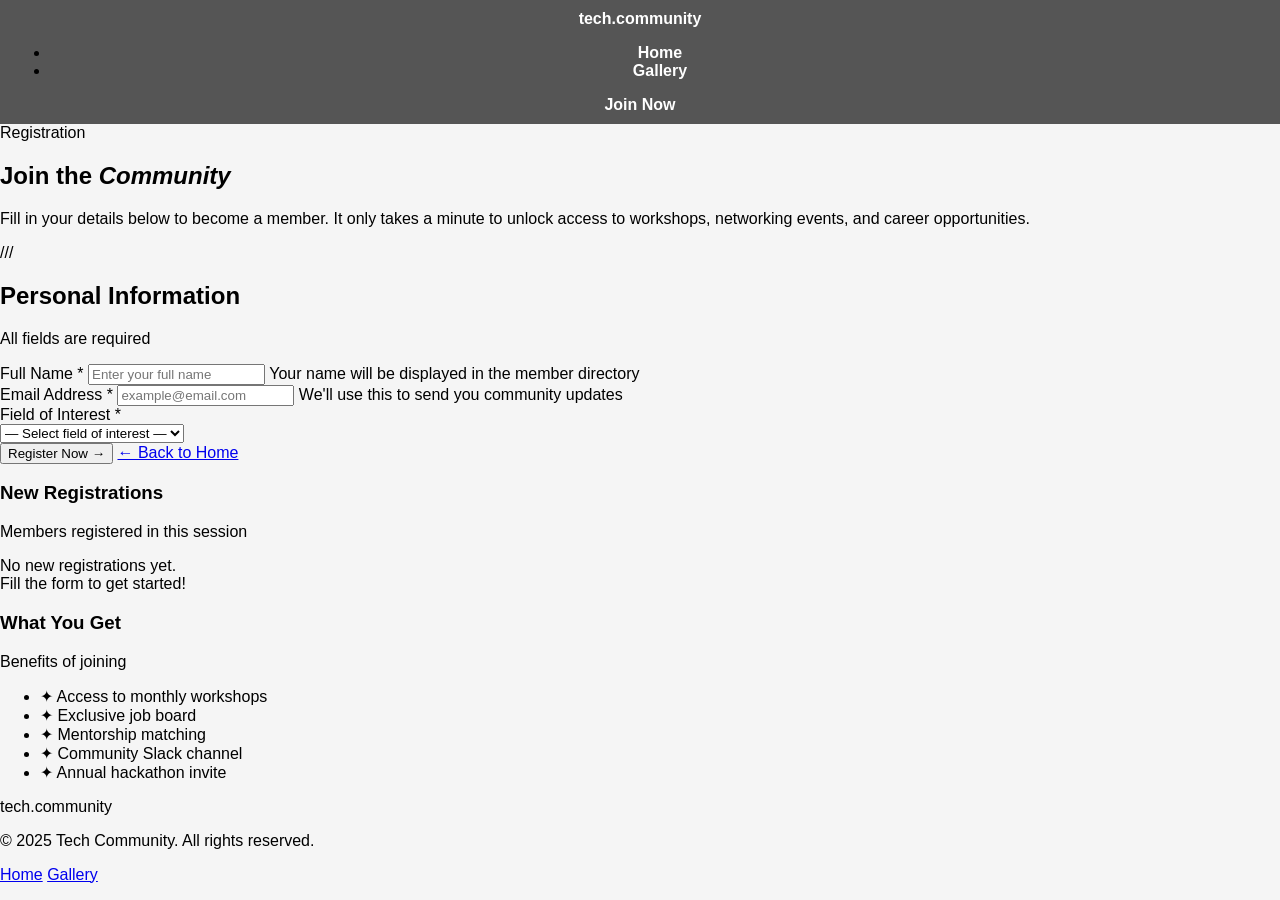
==== pages/form.html @ 8e150475 "add registration form, member management logic, and supporting media assets" ====
<!DOCTYPE html>
<html lang="id">
<head>
  <meta charset="UTF-8" />
  <meta name="viewport" content="width=device-width, initial-scale=1.0" />
  <title>Register Member — Tech Community</title>
  <meta name="description" content="Join Tech Community by filling in your details. Become part of our growing network of tech enthusiasts." />

  <link rel="stylesheet" href="../style/style.css" />
</head>
<body>

  <!-- NAVBAR -->
  <nav class="navbar">
    <a class="nav-logo" href="../index.html">tech<span class="dot">.</span>community</a>
    <ul class="nav-links">
      <li><a href="../index.html">Home</a></li>
      <li><a href="gallery.html">Gallery</a></li>
    </ul>
    <a href="form.html" class="btn-nav">Join Now</a>
  </nav>

  <!-- PAGE HERO -->
  <section class="page-hero">
    <div class="page-hero-content">
      <span class="section-label">Registration</span>
      <h1>Join the <em>Community</em></h1>
      <p>Fill in your details below to become a member. It only takes a minute to unlock access to workshops, networking events, and career opportunities.</p>
    </div>
  </section>

  <!-- FORM SECTION -->
  <section class="form-section">

    <!-- LEFT: Form -->
    <div class="form-container">
      <div class="form-card">
        <div class="form-header">
          <span class="form-header-icon">///</span>
          <div>
            <h2>Personal Information</h2>
            <p>All fields are required</p>
          </div>
        </div>
        <div class="form-body">
          <div class="form-group">
            <label for="inputNama">Full Name <span class="required">*</span></label>
            <input type="text" id="inputNama" placeholder="Enter your full name" />
            <span class="field-hint">Your name will be displayed in the member directory</span>
          </div>

          <div class="form-group">
            <label for="inputEmail">Email Address <span class="required">*</span></label>
            <input type="email" id="inputEmail" placeholder="example@email.com" />
            <span class="field-hint">We'll use this to send you community updates</span>
          </div>

          <div class="form-group">
            <label for="inputMinat">Field of Interest <span class="required">*</span></label>
            <div class="select-wrapper">
              <select id="inputMinat">
                <option value="" disabled selected>— Select field of interest —</option>
                <option value="Web Development">Web Development</option>
                <option value="Mobile Development">Mobile Development</option>
                <option value="Data Science">Data Science</option>
                <option value="Artificial Intelligence">Artificial Intelligence</option>
                <option value="Cybersecurity">Cybersecurity</option>
                <option value="UI/UX Design">UI/UX Design</option>
                <option value="Cloud Computing">Cloud Computing</option>
                <option value="Game Development">Game Development</option>
              </select>
            </div>
          </div>

          <button class="btn-primary btn-full" onclick="submitForm()">Register Now →</button>
          <a href="../index.html" class="btn-ghost" style="justify-content:center;">← Back to Home</a>
        </div>
      </div>

      <!-- Result Panel (shows after registration) -->
      <div class="result-panel" id="resultPanel" style="display:none;">
        <span class="result-icon">Success!</span>
        <h3>Registration Successful!</h3>
        <p>Welcome to Tech Community. Here's your info:</p>
        <div class="result-data" id="resultData"></div>
        <div class="result-actions">
          <button class="btn-primary" onclick="resetAndRegisterAnother()">Register Another →</button>
          <a href="../index.html" class="btn-secondary">View Members</a>
        </div>
      </div>
    </div>

    <!-- RIGHT: Side Panel -->
    <div class="form-side">
      <!-- New Registrations -->
      <div class="side-card">
        <h3>New Registrations</h3>
        <p class="side-sub">Members registered in this session</p>
        <div id="hasilInput" class="member-list">
          <div class="empty-state">No new registrations yet.<br>Fill the form to get started!</div>
        </div>
      </div>

      <!-- Info Card -->
      <div class="side-card">
        <h3>What You Get</h3>
        <p class="side-sub">Benefits of joining</p>
        <ul class="info-list">
          <li>✦ Access to monthly workshops</li>
          <li>✦ Exclusive job board</li>
          <li>✦ Mentorship matching</li>
          <li>✦ Community Slack channel</li>
          <li>✦ Annual hackathon invite</li>
        </ul>
      </div>
    </div>

  </section>

  <!-- FOOTER -->
  <footer class="footer">
    <span class="footer-logo">tech<span class="dot">.</span>community</span>
    <p>© 2025 Tech Community. All rights reserved.</p>
    <div class="footer-links">
      <a href="../index.html">Home</a>
      <a href="gallery.html">Gallery</a>
    </div>
  </footer>

  <!-- JAVASCRIPT -->
  <script src="../members.js"></script>
  <script>
    // Array sementara untuk menyimpan data anggota baru di sesi ini
    var anggotaBaru = [];

    function submitForm() {
      var nama  = document.getElementById("inputNama").value;
      var email = document.getElementById("inputEmail").value;
      var minat = document.getElementById("inputMinat").value;

      // Validasi sederhana with shake animation
      var valid = true;
      if (nama == "") {
        document.getElementById("inputNama").classList.add("shake");
        setTimeout(function() { document.getElementById("inputNama").classList.remove("shake"); }, 500);
        valid = false;
      }
      if (email == "") {
        document.getElementById("inputEmail").classList.add("shake");
        setTimeout(function() { document.getElementById("inputEmail").classList.remove("shake"); }, 500);
        valid = false;
      }
      if (minat == "") {
        document.getElementById("inputMinat").classList.add("shake");
        setTimeout(function() { document.getElementById("inputMinat").classList.remove("shake"); }, 500);
        valid = false;
      }
      if (!valid) return;

      // Simpan ke array
      var anggota = {
        nama: nama,
        email: email,
        minat: minat
      };
      anggotaBaru.push(anggota);
      addMember(anggota); // simpan ke sessionStorage via members.js

      // Show result panel
      var resultData = document.getElementById("resultData");
      resultData.innerHTML = 
        "<div class='result-row'><span>Name</span><strong>" + nama + "</strong></div>" +
        "<div class='result-row'><span>Email</span><strong>" + email + "</strong></div>" +
        "<div class='result-row'><span>Interest</span><strong>" + minat + "</strong></div>";
      document.getElementById("resultPanel").style.display = "flex";

      // Tampilkan daftar anggota baru
      tampilkanAnggotaBaru();

      // Reset form
      document.getElementById("inputNama").value  = "";
      document.getElementById("inputEmail").value = "";
      document.getElementById("inputMinat").value = "";
    }

    function resetAndRegisterAnother() {
      document.getElementById("resultPanel").style.display = "none";
      document.getElementById("inputNama").focus();
    }

    function tampilkanAnggotaBaru() {
      var container = document.getElementById("hasilInput");
      container.innerHTML = "";

      if (anggotaBaru.length == 0) {
        container.innerHTML = "<div class='empty-state'>No new registrations yet.<br>Fill the form to get started!</div>";
        return;
      }

      var html = "";
      for (var i = 0; i < anggotaBaru.length; i++) {
        var initial = anggotaBaru[i].nama.charAt(0).toUpperCase();
        html += "<div class='member-item'>";
        html += "  <div class='member-avatar'>" + initial + "</div>";
        html += "  <div class='member-info'>";
        html += "    <strong>" + anggotaBaru[i].nama + "</strong>";
        html += "    <span>" + anggotaBaru[i].minat + "</span>";
        html += "  </div>";
        html += "</div>";
      }
      container.innerHTML = html;
    }
  </script>

</body>
</html>
---- style/style.css ----
body {
    font-family: Arial, sans-serif;
    margin: 0;
    background-color: #f5f5f5;
}

header {
    text-align: center;
    padding: 20px;
    background-color: #333;
    color: white;
}

nav {
    text-align: center;
    padding: 10px;
    background-color: #555;
}

nav a {
    color: white;
    margin: 0 15px;
    text-decoration: none;
    font-weight: bold;
}

nav a:hover {
    text-decoration: underline;
}

main {
    padding: 20px;
}

table {
    width: 100%;
    border-collapse: collapse;
    background-color: white;
}

th, td {
    padding: 10px;
    border: 1px solid #ccc;
    text-align: center;
}

th {
    background-color: #333;
    color: white;
}
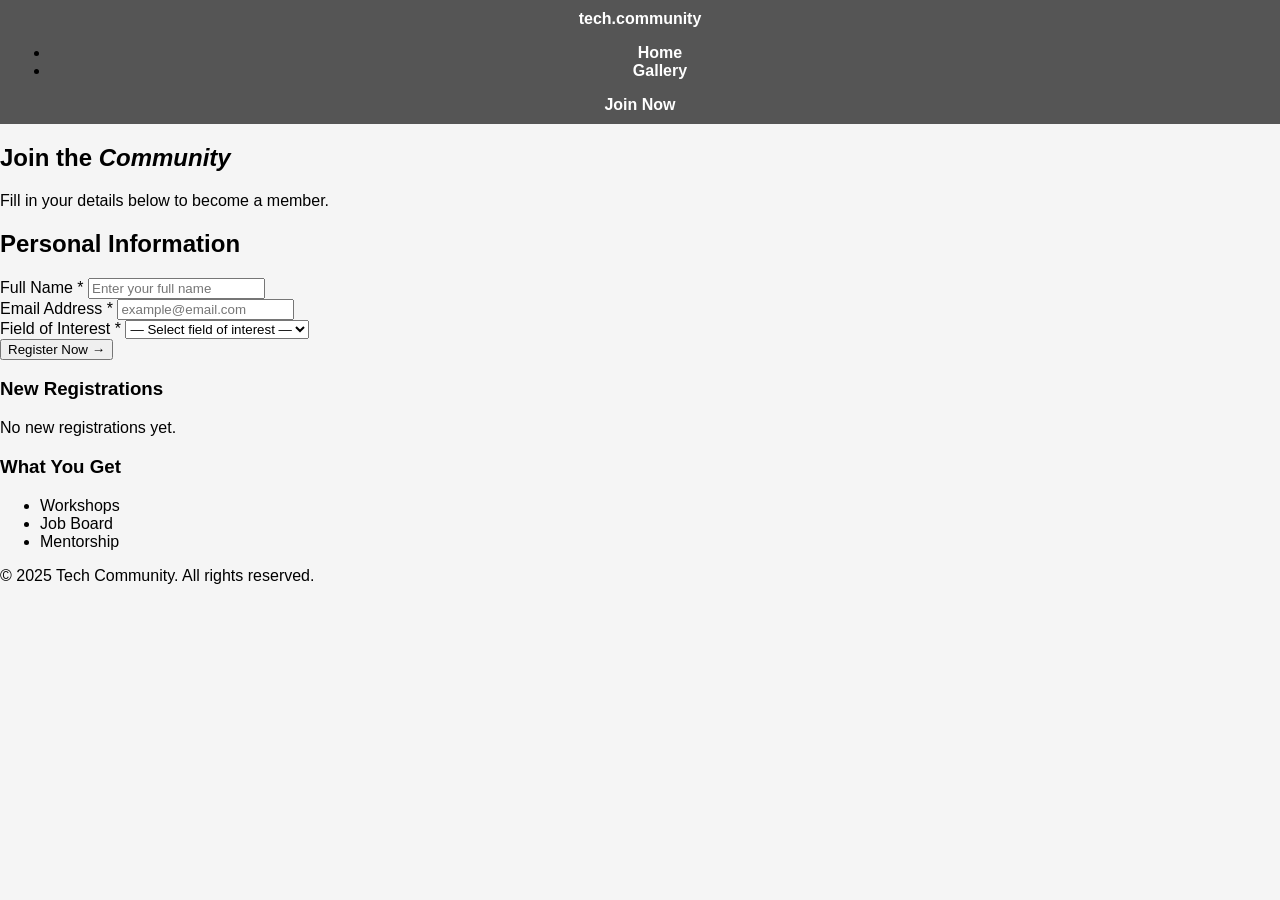
==== commit ac910095: "add base site structure, responsive CSS, media assets, and localStorage-based registration form" ====
--- a/pages/form.html
+++ b/pages/form.html
@@ -1,18 +1,13 @@
 <!DOCTYPE html>
 <html lang="id">
 <head>
-  <meta charset="UTF-8" />
-  <meta name="viewport" content="width=device-width, initial-scale=1.0" />
-  <title>Register Member — Tech Community</title>
-  <meta name="description" content="Join Tech Community by filling in your details. Become part of our growing network of tech enthusiasts." />
-
-  <link rel="stylesheet" href="../style/style.css" />
+  <meta charset="UTF-8">
+  <title>Register - Tech Community</title>
+  <link rel="stylesheet" href="../style/style.css">
 </head>
 <body>
-
-  <!-- NAVBAR -->
   <nav class="navbar">
-    <a class="nav-logo" href="../index.html">tech<span class="dot">.</span>community</a>
+    <a href="../index.html" class="nav-logo">tech.community</a>
     <ul class="nav-links">
       <li><a href="../index.html">Home</a></li>
       <li><a href="gallery.html">Gallery</a></li>
@@ -20,197 +15,89 @@
     <a href="form.html" class="btn-nav">Join Now</a>
   </nav>
 
-  <!-- PAGE HERO -->
   <section class="page-hero">
-    <div class="page-hero-content">
-      <span class="section-label">Registration</span>
-      <h1>Join the <em>Community</em></h1>
-      <p>Fill in your details below to become a member. It only takes a minute to unlock access to workshops, networking events, and career opportunities.</p>
-    </div>
+    <h1>Join the <em>Community</em></h1>
+    <p>Fill in your details below to become a member.</p>
   </section>
 
-  <!-- FORM SECTION -->
   <section class="form-section">
-
-    <!-- LEFT: Form -->
+    <!-- Form Container -->
     <div class="form-container">
       <div class="form-card">
-        <div class="form-header">
-          <span class="form-header-icon">///</span>
-          <div>
-            <h2>Personal Information</h2>
-            <p>All fields are required</p>
-          </div>
+        <h2>Personal Information</h2>
+        <div class="form-group">
+          <label>Full Name *</label>
+          <input type="text" id="inputNama" placeholder="Enter your full name">
         </div>
-        <div class="form-body">
-          <div class="form-group">
-            <label for="inputNama">Full Name <span class="required">*</span></label>
-            <input type="text" id="inputNama" placeholder="Enter your full name" />
-            <span class="field-hint">Your name will be displayed in the member directory</span>
-          </div>
-
-          <div class="form-group">
-            <label for="inputEmail">Email Address <span class="required">*</span></label>
-            <input type="email" id="inputEmail" placeholder="example@email.com" />
-            <span class="field-hint">We'll use this to send you community updates</span>
-          </div>
-
-          <div class="form-group">
-            <label for="inputMinat">Field of Interest <span class="required">*</span></label>
-            <div class="select-wrapper">
-              <select id="inputMinat">
-                <option value="" disabled selected>— Select field of interest —</option>
-                <option value="Web Development">Web Development</option>
-                <option value="Mobile Development">Mobile Development</option>
-                <option value="Data Science">Data Science</option>
-                <option value="Artificial Intelligence">Artificial Intelligence</option>
-                <option value="Cybersecurity">Cybersecurity</option>
-                <option value="UI/UX Design">UI/UX Design</option>
-                <option value="Cloud Computing">Cloud Computing</option>
-                <option value="Game Development">Game Development</option>
-              </select>
-            </div>
-          </div>
-
-          <button class="btn-primary btn-full" onclick="submitForm()">Register Now →</button>
-          <a href="../index.html" class="btn-ghost" style="justify-content:center;">← Back to Home</a>
+        <div class="form-group">
+          <label>Email Address *</label>
+          <input type="email" id="inputEmail" placeholder="example@email.com">
         </div>
+        <div class="form-group">
+          <label>Field of Interest *</label>
+          <select id="inputMinat">
+            <option value="">— Select field of interest —</option>
+            <option value="Web Development">Web Development</option>
+            <option value="Mobile Development">Mobile Development</option>
+            <option value="Data Science">Data Science</option>
+            <option value="UI/UX Design">UI/UX Design</option>
+          </select>
+        </div>
+        <button class="btn-primary" onclick="submitForm()">Register Now →</button>
       </div>
 
-      <!-- Result Panel (shows after registration) -->
       <div class="result-panel" id="resultPanel" style="display:none;">
-        <span class="result-icon">Success!</span>
         <h3>Registration Successful!</h3>
-        <p>Welcome to Tech Community. Here's your info:</p>
-        <div class="result-data" id="resultData"></div>
+        <div id="resultData"></div>
         <div class="result-actions">
-          <button class="btn-primary" onclick="resetAndRegisterAnother()">Register Another →</button>
-          <a href="../index.html" class="btn-secondary">View Members</a>
+          <button class="btn-primary" onclick="resetForm()">Register Another</button>
         </div>
       </div>
     </div>
 
-    <!-- RIGHT: Side Panel -->
+    <!-- Side Panel -->
     <div class="form-side">
-      <!-- New Registrations -->
       <div class="side-card">
         <h3>New Registrations</h3>
-        <p class="side-sub">Members registered in this session</p>
-        <div id="hasilInput" class="member-list">
-          <div class="empty-state">No new registrations yet.<br>Fill the form to get started!</div>
-        </div>
+        <div id="hasilInput" class="member-list"><div class="empty-state">No new registrations yet.</div></div>
       </div>
-
-      <!-- Info Card -->
       <div class="side-card">
         <h3>What You Get</h3>
-        <p class="side-sub">Benefits of joining</p>
-        <ul class="info-list">
-          <li>✦ Access to monthly workshops</li>
-          <li>✦ Exclusive job board</li>
-          <li>✦ Mentorship matching</li>
-          <li>✦ Community Slack channel</li>
-          <li>✦ Annual hackathon invite</li>
+        <ul>
+          <li>Workshops</li>
+          <li>Job Board</li>
+          <li>Mentorship</li>
         </ul>
       </div>
     </div>
-
   </section>
 
-  <!-- FOOTER -->
-  <footer class="footer">
-    <span class="footer-logo">tech<span class="dot">.</span>community</span>
+  <footer>
     <p>© 2025 Tech Community. All rights reserved.</p>
-    <div class="footer-links">
-      <a href="../index.html">Home</a>
-      <a href="gallery.html">Gallery</a>
-    </div>
   </footer>
 
-  <!-- JAVASCRIPT -->
   <script src="../members.js"></script>
   <script>
-    // Array sementara untuk menyimpan data anggota baru di sesi ini
-    var anggotaBaru = [];
+    let newMembers = [];
+    function submitForm() {
+      const nama = document.getElementById("inputNama").value;
+      const email = document.getElementById("inputEmail").value;
+      const minat = document.getElementById("inputMinat").value;
+      if(!nama || !email || !minat) return alert("All fields are required!");
 
-    function submitForm() {
-      var nama  = document.getElementById("inputNama").value;
-      var email = document.getElementById("inputEmail").value;
-      var minat = document.getElementById("inputMinat").value;
+      newMembers.push({nama, email, minat});
+      if(typeof addMember === 'function') addMember({nama, email, minat});
 
-      // Validasi sederhana with shake animation
-      var valid = true;
-      if (nama == "") {
-        document.getElementById("inputNama").classList.add("shake");
-        setTimeout(function() { document.getElementById("inputNama").classList.remove("shake"); }, 500);
-        valid = false;
-      }
-      if (email == "") {
-        document.getElementById("inputEmail").classList.add("shake");
-        setTimeout(function() { document.getElementById("inputEmail").classList.remove("shake"); }, 500);
-        valid = false;
-      }
-      if (minat == "") {
-        document.getElementById("inputMinat").classList.add("shake");
-        setTimeout(function() { document.getElementById("inputMinat").classList.remove("shake"); }, 500);
-        valid = false;
-      }
-      if (!valid) return;
-
-      // Simpan ke array
-      var anggota = {
-        nama: nama,
-        email: email,
-        minat: minat
-      };
-      anggotaBaru.push(anggota);
-      addMember(anggota); // simpan ke sessionStorage via members.js
-
-      // Show result panel
-      var resultData = document.getElementById("resultData");
-      resultData.innerHTML = 
-        "<div class='result-row'><span>Name</span><strong>" + nama + "</strong></div>" +
-        "<div class='result-row'><span>Email</span><strong>" + email + "</strong></div>" +
-        "<div class='result-row'><span>Interest</span><strong>" + minat + "</strong></div>";
-      document.getElementById("resultPanel").style.display = "flex";
-
-      // Tampilkan daftar anggota baru
-      tampilkanAnggotaBaru();
-
-      // Reset form
-      document.getElementById("inputNama").value  = "";
-      document.getElementById("inputEmail").value = "";
-      document.getElementById("inputMinat").value = "";
+      document.getElementById("resultData").innerHTML = `<p><b>${nama}</b> - ${email} (${minat})</p>`;
+      document.getElementById("resultPanel").style.display = "block";
+      
+      const list = document.getElementById("hasilInput");
+      list.innerHTML = newMembers.map(m => `<div class='member-item'><b>${m.nama}</b> - ${m.minat}</div>`).join('');
     }
-
-    function resetAndRegisterAnother() {
+    function resetForm() {
       document.getElementById("resultPanel").style.display = "none";
-      document.getElementById("inputNama").focus();
-    }
-
-    function tampilkanAnggotaBaru() {
-      var container = document.getElementById("hasilInput");
-      container.innerHTML = "";
-
-      if (anggotaBaru.length == 0) {
-        container.innerHTML = "<div class='empty-state'>No new registrations yet.<br>Fill the form to get started!</div>";
-        return;
-      }
-
-      var html = "";
-      for (var i = 0; i < anggotaBaru.length; i++) {
-        var initial = anggotaBaru[i].nama.charAt(0).toUpperCase();
-        html += "<div class='member-item'>";
-        html += "  <div class='member-avatar'>" + initial + "</div>";
-        html += "  <div class='member-info'>";
-        html += "    <strong>" + anggotaBaru[i].nama + "</strong>";
-        html += "    <span>" + anggotaBaru[i].minat + "</span>";
-        html += "  </div>";
-        html += "</div>";
-      }
-      container.innerHTML = html;
+      document.querySelectorAll("input, select").forEach(el => el.value = "");
     }
   </script>
-
 </body>
 </html>
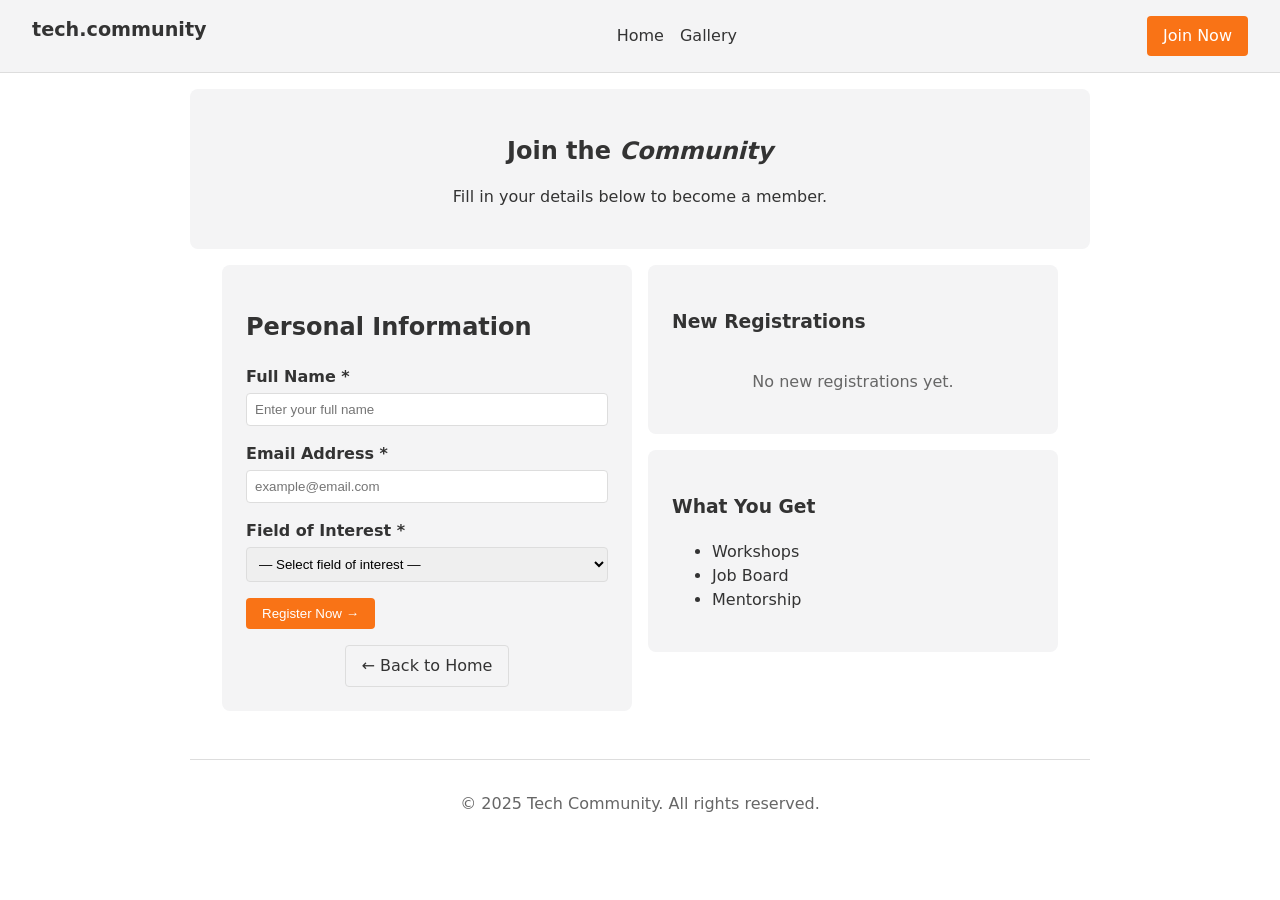
==== commit 8b74295b: "implement registration form, multimedia gallery, and community storage functionality" ====
--- a/pages/form.html
+++ b/pages/form.html
@@ -44,6 +44,9 @@
           </select>
         </div>
         <button class="btn-primary" onclick="submitForm()">Register Now →</button>
+        <div style="margin-top: 1rem; text-align: center;">
+          <a href="../index.html" class="btn-secondary">← Back to Home</a>
+        </div>
       </div>
 
       <div class="result-panel" id="resultPanel" style="display:none;">
@@ -88,6 +91,9 @@
       newMembers.push({nama, email, minat});
       if(typeof addMember === 'function') addMember({nama, email, minat});
 
+      // Show alert as per requirement
+      alert(`Registration Successful for ${nama}!`);
+
       document.getElementById("resultData").innerHTML = `<p><b>${nama}</b> - ${email} (${minat})</p>`;
       document.getElementById("resultPanel").style.display = "block";
       
--- a/style/style.css
+++ b/style/style.css
@@ -1,50 +1,250 @@
+:root {
+  --bg: #fff;
+  --text: #333;
+  --primary: #f97316;
+  --gray: #f4f4f5;
+  --border: #ddd;
+}
+
+* {
+  box-sizing: border-box;
+}
+
 body {
-    font-family: Arial, sans-serif;
-    margin: 0;
-    background-color: #f5f5f5;
-}
-
-header {
-    text-align: center;
-    padding: 20px;
-    background-color: #333;
-    color: white;
-}
-
-nav {
-    text-align: center;
-    padding: 10px;
-    background-color: #555;
-}
-
-nav a {
-    color: white;
-    margin: 0 15px;
-    text-decoration: none;
-    font-weight: bold;
-}
-
-nav a:hover {
-    text-decoration: underline;
-}
-
-main {
-    padding: 20px;
+  font-family: system-ui, sans-serif;
+  background: var(--bg);
+  color: var(--text);
+  margin: 0;
+  line-height: 1.5;
+}
+
+a {
+  text-decoration: none;
+  color: inherit;
+}
+
+.navbar {
+  display: flex;
+  justify-content: space-between;
+  padding: 1rem 2rem;
+  background: var(--gray);
+  border-bottom: 1px solid var(--border);
+}
+
+.nav-logo {
+  font-weight: bold;
+  font-size: 1.2rem;
+}
+
+.nav-links {
+  list-style: none;
+  display: flex;
+  gap: 1rem;
+  margin: 0;
+  padding: 0;
+  align-items: center;
+}
+
+.nav-links a:hover,
+a.active {
+  color: var(--primary);
+}
+
+section,
+footer {
+  padding: 1rem 2rem;
+  max-width: 900px;
+  margin: 0 auto;
+}
+
+.hero,
+.page-hero {
+  text-align: center;
+  background: var(--gray);
+  border-radius: 8px;
+  margin-top: 1rem;
+  padding: 1.5rem 2rem;
+}
+
+.hero h1,
+.page-hero h1 {
+  margin-bottom: 0.5rem;
+}
+
+.btn-nav,
+.btn-primary,
+.btn-secondary,
+button {
+  display: inline-block;
+  padding: 0.5rem 1rem;
+  background: var(--primary);
+  color: #fff;
+  border-radius: 4px;
+  border: none;
+  cursor: pointer;
+  text-align: center;
+}
+
+.btn-secondary,
+.btn-ghost {
+  background: transparent;
+  color: var(--text);
+  border: 1px solid var(--border);
+}
+
+.btn-primary:hover,
+button:hover {
+  opacity: 0.9;
+}
+
+.form-card, .side-card, .media-block, .audio-player {
+  background: var(--gray); padding: 1.5rem; border-radius: 8px; margin-bottom: 1rem;
 }
 
 table {
-    width: 100%;
-    border-collapse: collapse;
-    background-color: white;
-}
-
-th, td {
-    padding: 10px;
-    border: 1px solid #ccc;
-    text-align: center;
+  width: 100%;
+  border-collapse: collapse;
+  margin-top: 1rem;
+}
+
+th,
+td {
+  border: 1px solid var(--border);
+  padding: 0.75rem;
+  text-align: left;
 }
 
 th {
-    background-color: #333;
-    color: white;
+  background: var(--gray);
+}
+
+footer {
+  text-align: center;
+  border-top: 1px solid var(--border);
+  margin-top: 1rem;
+  color: #666;
+  padding: 1rem;
+}
+
+.form-section {
+  display: grid;
+  gap: 1rem;
+  grid-template-columns: 1fr;
+}
+
+@media(min-width:600px) {
+
+  .form-section,
+  .media-grid {
+    grid-template-columns: 1fr 1fr;
+    gap: 1rem;
+  }
+}
+
+.media-grid {
+  display: grid;
+  gap: 1rem;
+  grid-template-columns: 1fr;
+}
+
+.form-group {
+  margin-bottom: 1rem;
+}
+
+label {
+  display: block;
+  margin-bottom: 0.25rem;
+  font-weight: bold;
+}
+
+input,
+select {
+  width: 100%;
+  padding: 0.5rem;
+  border: 1px solid var(--border);
+  border-radius: 4px;
+}
+
+.result-panel {
+  background: #e6f4ea;
+  padding: 1.5rem;
+  border-radius: 8px;
+  text-align: center;
+  margin-top: 1rem;
+}
+
+img,
+iframe {
+  max-width: 100%;
+  border-radius: 8px;
+  display: block;
+  margin-bottom: 1rem;
+}
+
+.video-wrapper {
+  position: relative;
+  padding-bottom: 56.25%;
+  height: 0;
+}
+
+.video-wrapper iframe {
+  position: absolute;
+  top: 0;
+  left: 0;
+  width: 100%;
+  height: 100%;
+}
+
+.progress-row {
+  display: flex;
+  align-items: center;
+  gap: 1rem;
+  margin-top: 1rem;
+}
+
+.progress-bar {
+  flex: 1;
+  height: 8px;
+  background: var(--border);
+  border-radius: 4px;
+  cursor: pointer;
+}
+
+.progress-fill {
+  height: 100%;
+  background: var(--primary);
+  border-radius: 4px;
+  width: 0%;
+}
+
+.member-item {
+  display: flex;
+  gap: 1rem;
+  align-items: center;
+  border-bottom: 1px solid var(--border);
+  padding: 0.5rem 0;
+}
+
+.member-avatar {
+  width: 40px;
+  height: 40px;
+  background: var(--primary);
+  color: #fff;
+  border-radius: 50%;
+  display: flex;
+  align-items: center;
+  justify-content: center;
+}
+
+.empty-state {
+  text-align: center;
+  color: #666;
+  padding: 1rem;
+}
+
+.result-actions {
+  margin-top: 1rem;
+  display: flex;
+  gap: 1rem;
+  justify-content: center;
 }
